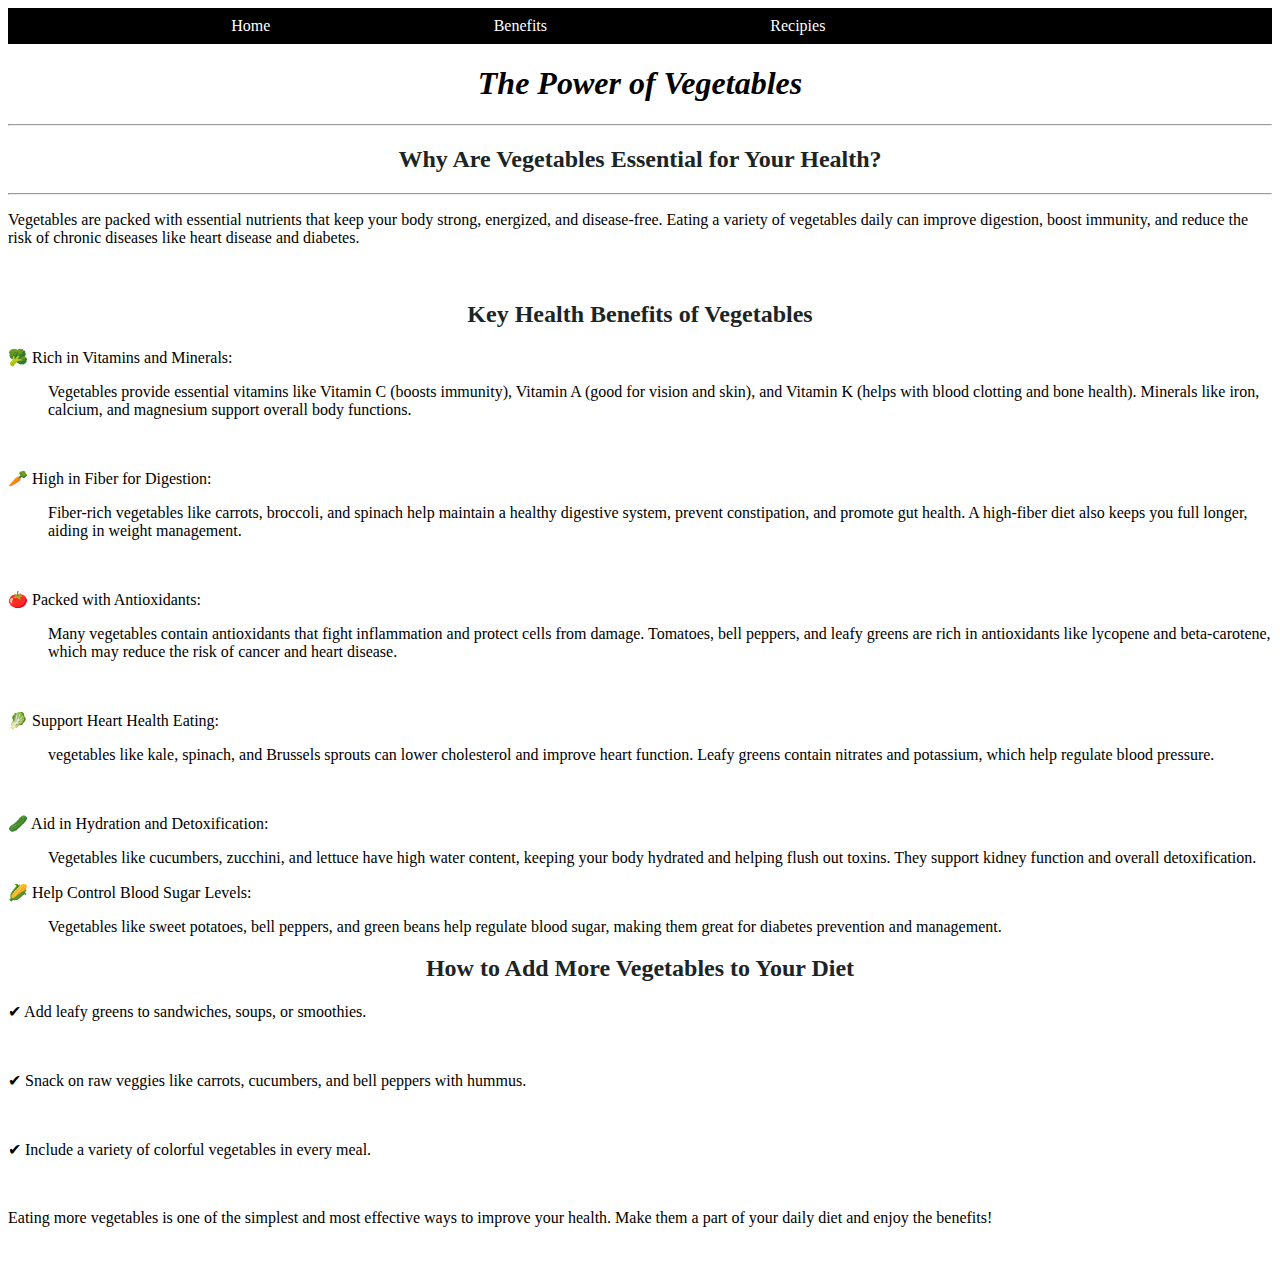
==== benefits.html @ 0e9e1053 "Update and rename home.html to benefits.html" ====
<!DOCTYPE html>
<html>
  <head>
    <link rel="stylesheet" href="style.css">
  </head>
  <body>
    <!--NAv BAr-->
    <div class="nav">
      <a href="index.html"> Home</a>
      <a href="benefits.html"> Benefits</a>
      <a href="recipie.html"> Recipies</a>
      <br>
      <br>
    </div>

    <!--title-->
    <h1> The Power of Vegetables </h1> 
    <hr>
    <!--page title-->
    <h2>Why Are Vegetables Essential for Your Health?</h2>
    <hr>
    <!--intro-->
    <p>Vegetables are packed with essential nutrients that keep your body strong, energized, and disease-free. Eating a variety of vegetables daily can improve digestion, boost immunity, and reduce the risk of chronic diseases like heart disease and diabetes.</p>
    <br>
    <!--main content-->
    <h2>Key Health Benefits of Vegetables</h2>
    <p> 🥦 Rich in Vitamins and Minerals:</p>

    <ul> Vegetables provide essential vitamins like Vitamin C (boosts immunity), Vitamin A (good for vision and skin), and Vitamin K (helps with blood clotting and bone health). Minerals like iron, calcium, and magnesium support overall body functions.</ul>
    <br>
    <p>🥕 High in Fiber for Digestion:</p>
    <ul> Fiber-rich vegetables like carrots, broccoli, and spinach help maintain a healthy digestive system, prevent constipation, and promote gut health. A high-fiber diet also keeps you full longer, aiding in weight management.</ul>
    <br>
    <p>🍅 Packed with Antioxidants:</p>
    <ul>Many vegetables contain antioxidants that fight inflammation and protect cells from damage. Tomatoes, bell peppers, and leafy greens are rich in antioxidants like lycopene and beta-carotene, which may reduce the risk of cancer and heart disease.</ul>
    <br>
    <p> 🥬 Support Heart Health
      Eating: </p>
    <ul>vegetables like kale, spinach, and Brussels sprouts can lower cholesterol and improve heart function. Leafy greens contain nitrates and potassium, which help regulate blood pressure.</ul>
    <br>
    <p>  🥒 Aid in Hydration and Detoxification: </p>

    <ul>Vegetables like cucumbers, zucchini, and lettuce have high water content, keeping your body hydrated and helping flush out toxins. They support kidney function and overall detoxification.</ul>

    <p> 🌽 Help Control Blood Sugar Levels:</p>
    <ul>Vegetables like sweet potatoes, bell peppers, and green beans help regulate blood sugar, making them great for diabetes prevention and management.</ul>

    <h2>How to Add More Vegetables to Your Diet</h2>
    <p> ✔ Add leafy greens to sandwiches, soups, or smoothies.</p>
    <br>
    <p>✔ Snack on raw veggies like carrots, cucumbers, and bell peppers with hummus.</p>
    <br>
    <p>✔ Include a variety of colorful vegetables in every meal.</p>
    <br>
    <p>Eating more vegetables is one of the simplest and most effective ways to improve your health. Make them a part of your daily diet and enjoy the benefits!</p>
    <br>




  </body>
</html>
---- style.css ----
body {
  background: white;
}

p {
  color: black;
  font-size: 20;
}

h2{
  text-align: center;
  color: #1b2525;
}

h1 {
  font-weight: bold;
  color: black; 
  font-style: oblique;
  text-align: center;
  font-size: 45;

}
.nav{
  background-color: black;
  display: flex;
  flex-wrap: wrap;
  justify-content: space-evenly;
  align-items: center;}

a:link {
  color: white;
  text-decoration: none;
}
a:visited {
  color: #e7e4e4;
}
a:active {
  color: greenyellow;
}
a:hover {
  color: #e7e4e4;
  font-size: 25p;
}

a {
  text-align: center;
  padding: 20;
  color: #ffffff;
}

.highlight:link{
  color: black;
  font-size: 20;
  text-decoration: underline;
}
.highlight:visited{
  color: black;

}
.highlight:active {
  color: black;
  font-size: 25;
}
.highlight:hover {
  color: #918585;
}

.group{
  display: flex;
  flex-direction: row;
  flex-wrap: nowrap;
  justify-content: space-between;
}
.imp {
  width: 900;
  border-color: black;
  text-align: left;
  margin: 10;
  align-items: center;

}
.facts {
  width: 550;
  border-style: solid;
  border-width: 5;
  border-color: black;
  text-align: left;
  margin: 10;
  align-items: center;

}

img{
  width: 350;
  border-style: groove;
  border-color: gray;
  border-width: 10;
}

.veg{
  display: flex;
  flex-direction: row;
  flex-wrap: nowrap;
  justify-content: space-between;
}

ul{
  font-size: 20;
}
ol{
  font-size: 20;
}


.gallery {
  display: flex;
  flex-wrap:wrap;
  justify-content: space-around;
  margin: 20;
  font-size: 25;
}
.recipie-card {
  width: 250;
  border-style: solid;
  border-width: 5;
  border-color: #141213;
  text-align: center;
  margin: 10;
  align-items: center;
  flex-grow: 1;

}

.content {
  padding: 10;
}

.recipie-card p {
  font-size: 25;
  
}

.recipie-card ul {
  font-size: 25;
}

.recipie-card ol {
  font-size: 25;
}
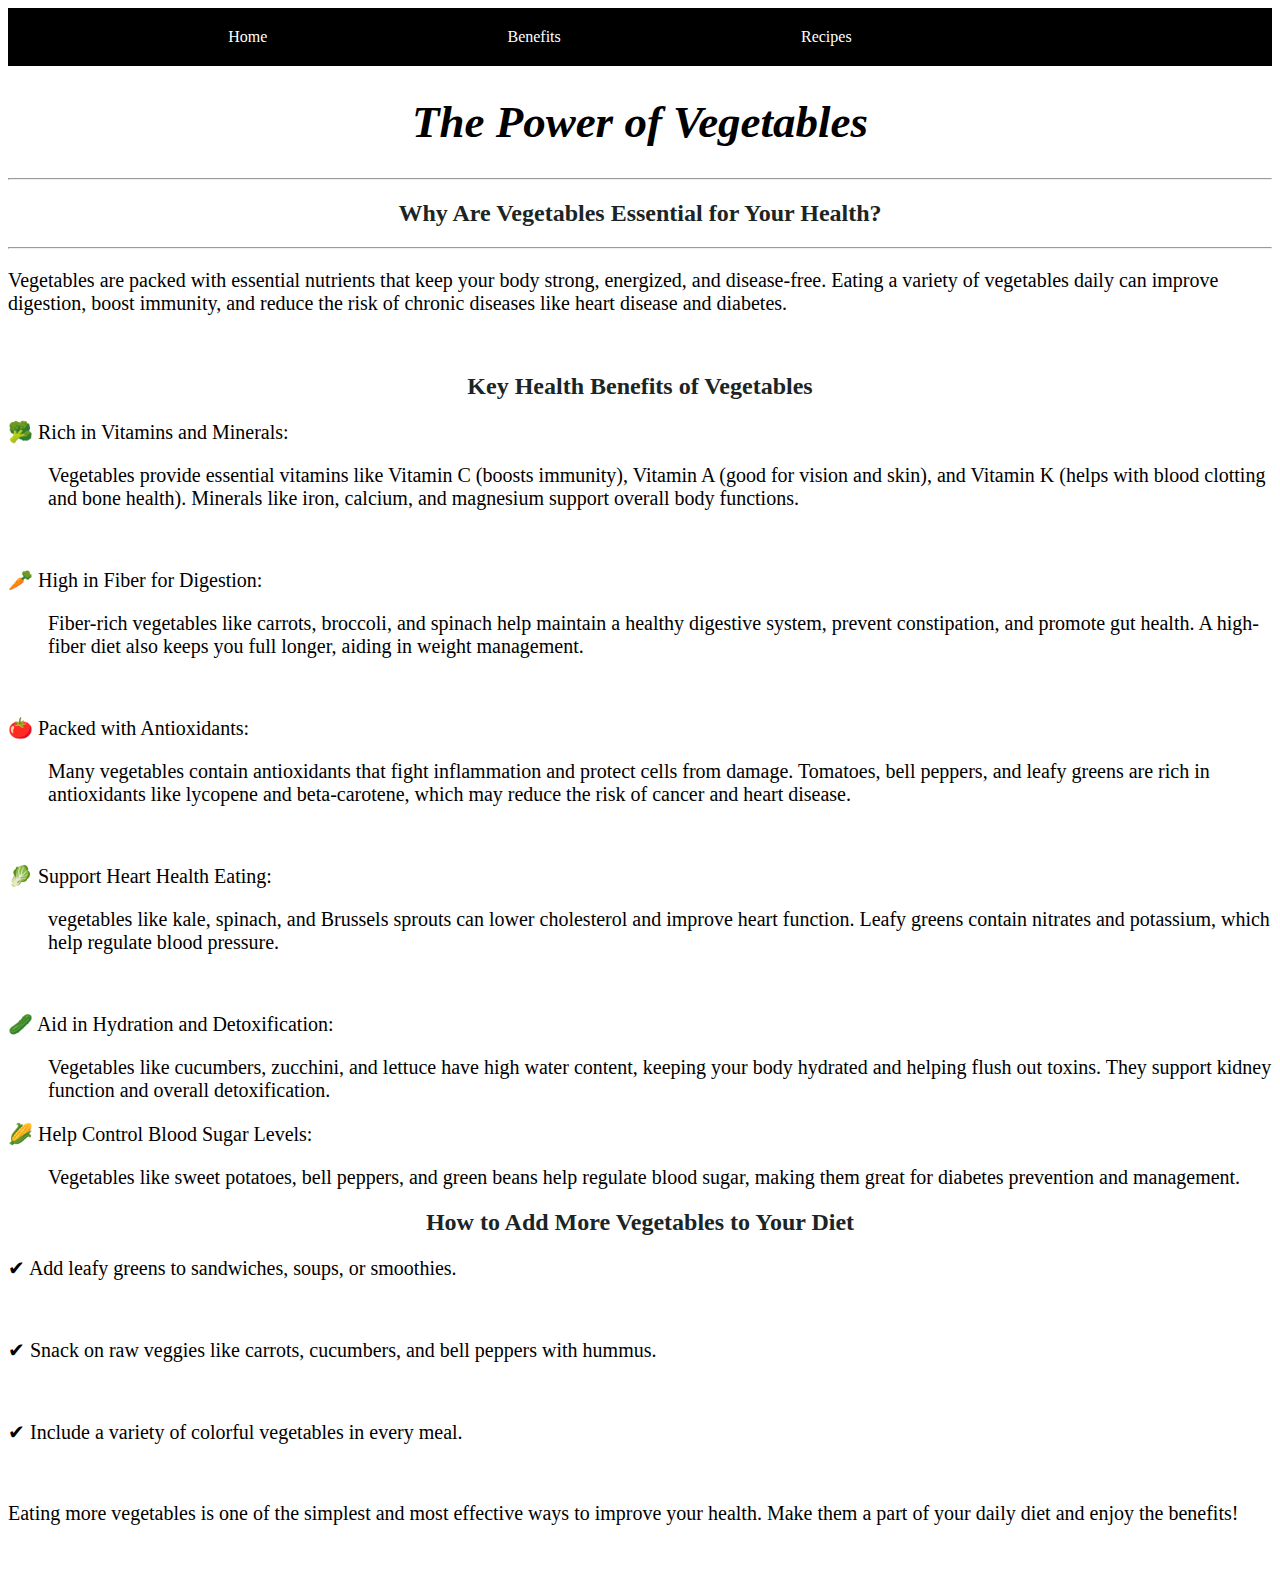
==== commit bf6f1a85: "Update benefits.html" ====
--- a/benefits.html
+++ b/benefits.html
@@ -8,7 +8,7 @@
     <div class="nav">
       <a href="index.html"> Home</a>
       <a href="benefits.html"> Benefits</a>
-      <a href="recipie.html"> Recipies</a>
+      <a href="recipie.html"> Recipes</a>
       <br>
       <br>
     </div>
--- a/style.css
+++ b/style.css
@@ -5,7 +5,7 @@
 
 p {
   color: black;
-  font-size: 20;
+  font-size: 20px;
 }
 
 h2{
@@ -18,7 +18,7 @@
   color: black; 
   font-style: oblique;
   text-align: center;
-  font-size: 45;
+  font-size: 45px;
 
 }
 .nav{
@@ -40,18 +40,18 @@
 }
 a:hover {
   color: #e7e4e4;
-  font-size: 25p;
+  font-size: 25px;
 }
 
 a {
   text-align: center;
-  padding: 20;
+  padding: 20px;
   color: #ffffff;
 }
 
 .highlight:link{
   color: black;
-  font-size: 20;
+  font-size: 20px;
   text-decoration: underline;
 }
 .highlight:visited{
@@ -60,7 +60,7 @@
 }
 .highlight:active {
   color: black;
-  font-size: 25;
+  font-size: 25px;
 }
 .highlight:hover {
   color: #918585;
@@ -73,29 +73,29 @@
   justify-content: space-between;
 }
 .imp {
-  width: 900;
+  width: 900px;
   border-color: black;
   text-align: left;
-  margin: 10;
+  margin: 10px;
   align-items: center;
 
 }
 .facts {
-  width: 550;
+  width: 550px;
   border-style: solid;
-  border-width: 5;
+  border-width: 5px;
   border-color: black;
   text-align: left;
-  margin: 10;
+  margin: 10px;
   align-items: center;
 
 }
 
 img{
-  width: 350;
+  width: 350px;
   border-style: groove;
   border-color: gray;
-  border-width: 10;
+  border-width: 10px;
 }
 
 .veg{
@@ -106,10 +106,10 @@
 }
 
 ul{
-  font-size: 20;
+  font-size: 20px;
 }
 ol{
-  font-size: 20;
+  font-size: 20px;
 }
 
 
@@ -117,36 +117,36 @@
   display: flex;
   flex-wrap:wrap;
   justify-content: space-around;
-  margin: 20;
-  font-size: 25;
+  margin: 20px;
+  font-size: 25px;
 }
 .recipie-card {
-  width: 250;
+  width: 250px;
   border-style: solid;
-  border-width: 5;
+  border-width: 5px;
   border-color: #141213;
   text-align: center;
-  margin: 10;
+  margin: 10px;
   align-items: center;
   flex-grow: 1;
 
 }
 
 .content {
-  padding: 10;
+  padding: 10px;
 }
 
 .recipie-card p {
-  font-size: 25;
+  font-size: 25px;
   
 }
 
 .recipie-card ul {
-  font-size: 25;
+  font-size: 25px;
 }
 
 .recipie-card ol {
-  font-size: 25;
+  font-size: 25px;
 }
 
 
